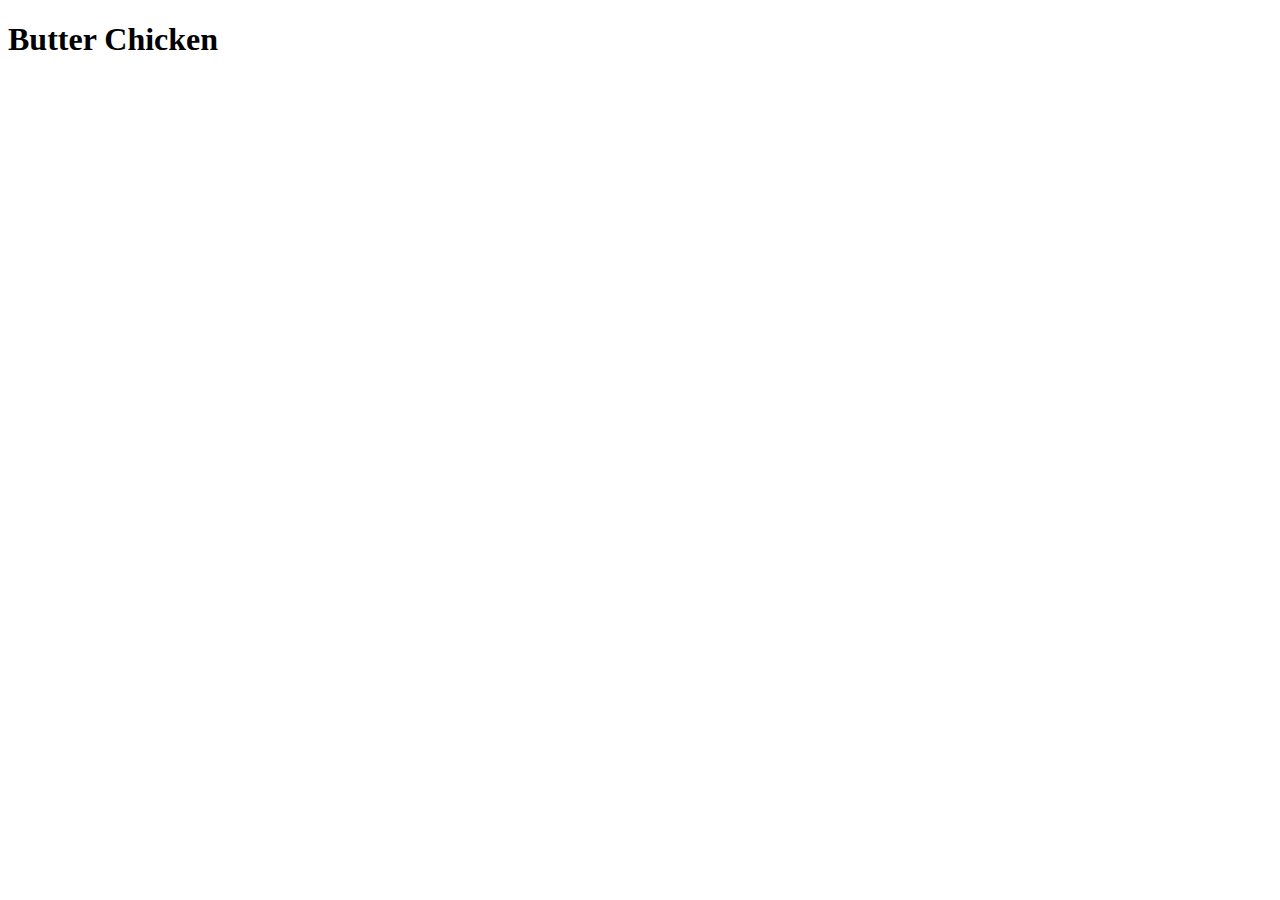
==== recipes/butter-chicken.html @ 7018931f "Add homepage to the recipes site" ====
<!DOCTYPE html>
<html lang="en">
<head>
    <meta charset="UTF-8">
    <meta name="viewport" content="width=device-width, initial-scale=1.0">
    <title>Document</title>
</head>
<body>
    <h1>Butter Chicken</h1>
</body>
</html>
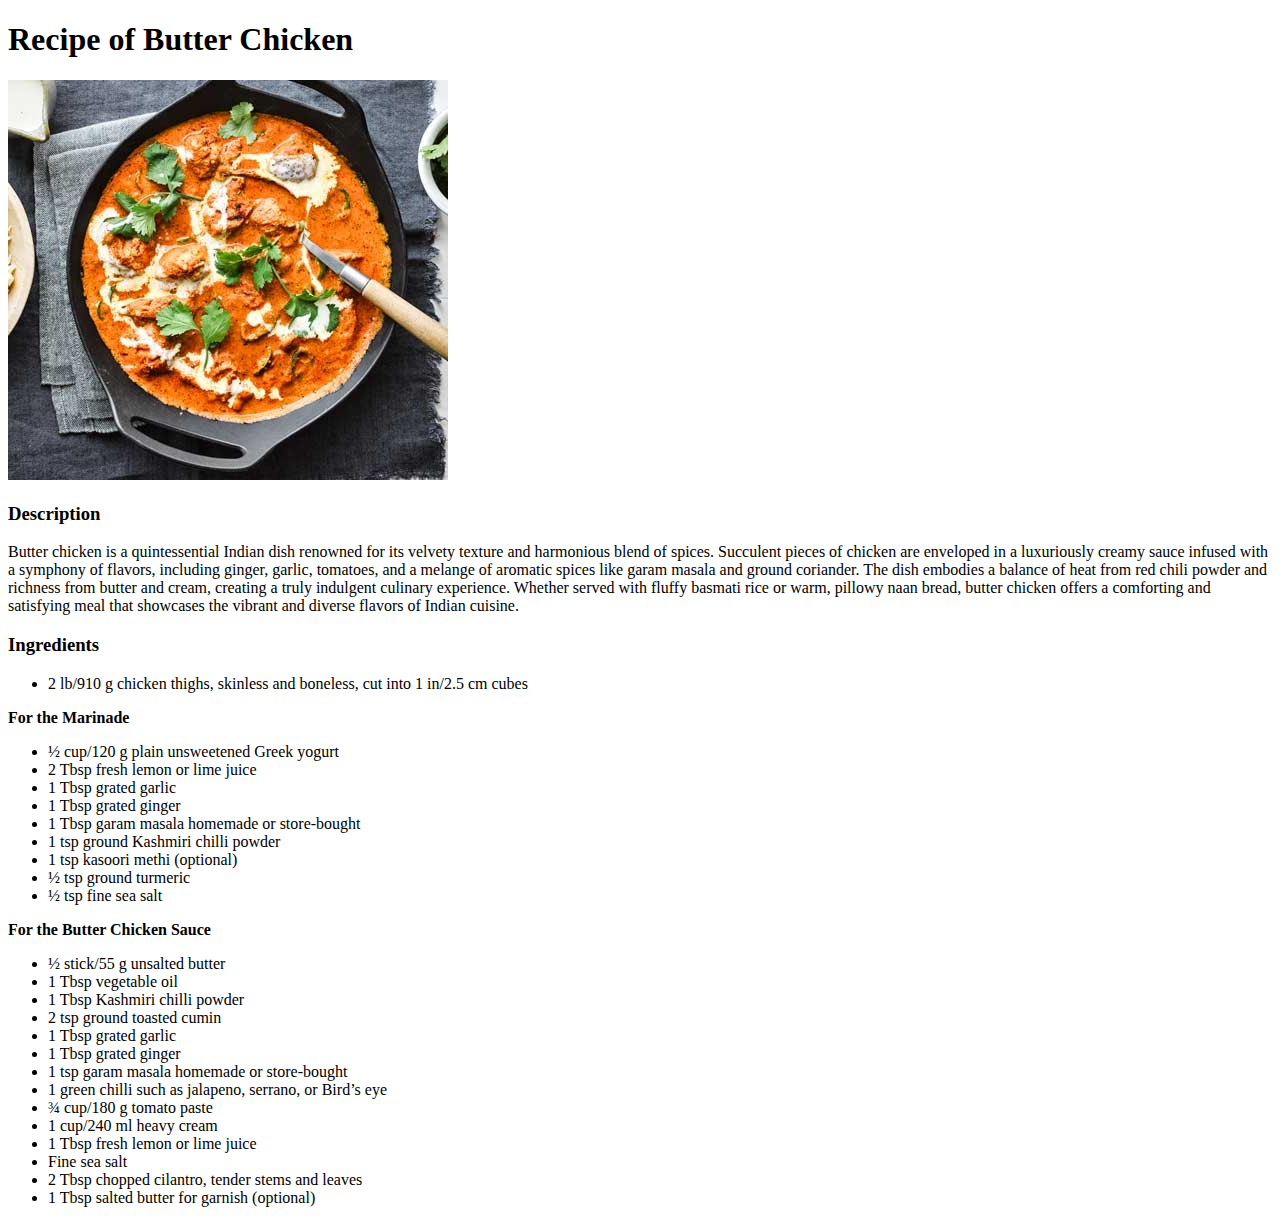
==== commit 27a0e39f: "Add description and indregients for butter chicken recipe" ====
--- a/recipes/butter-chicken.html
+++ b/recipes/butter-chicken.html
@@ -6,6 +6,42 @@
     <title>Document</title>
 </head>
 <body>
-    <h1>Butter Chicken</h1>
+    <h1> Recipe of Butter Chicken</h1>
+    <img src="butter-chicken.jpg">
+    <h3>Description</h3>
+    <p>Butter chicken is a quintessential Indian dish renowned for its velvety texture and harmonious blend of spices. Succulent pieces of chicken are enveloped in a luxuriously creamy sauce infused with a symphony of flavors, including ginger, garlic, tomatoes, and a melange of aromatic spices like garam masala and ground coriander. The dish embodies a balance of heat from red chili powder and richness from butter and cream, creating a truly indulgent culinary experience. Whether served with fluffy basmati rice or warm, pillowy naan bread, butter chicken offers a comforting and satisfying meal that showcases the vibrant and diverse flavors of Indian cuisine.</p>
+    <h3>Ingredients</h3>
+    <ul>
+        <li>2 lb/910 g chicken thighs, skinless and boneless, cut into 1 in/2.5 cm cubes</li>
+    </ul>
+    <p><strong>For the Marinade</strong></p>
+    <ul>
+        <li>½ cup/120 g plain unsweetened Greek yogurt</li>
+        <li>2 Tbsp fresh lemon or lime juice</li>
+        <li>1 Tbsp grated garlic</li>
+        <li>1 Tbsp grated ginger</li>
+        <li>1 Tbsp garam masala homemade or store-bought</li>
+        <li>1 tsp ground Kashmiri chilli powder</li>
+        <li>1 tsp kasoori methi (optional)</li>
+        <li>½ tsp ground turmeric</li>
+        <li>½ tsp fine sea salt</li>
+    </ul>
+    <p><strong>For the Butter Chicken Sauce</strong></p>
+    <ul>
+        <li>½ stick/55 g unsalted butter</li>
+        <li>1 Tbsp vegetable oil</li>
+        <li>1 Tbsp Kashmiri chilli powder</li>
+        <li>2 tsp ground toasted cumin</li>
+        <li>1 Tbsp grated garlic</li>
+        <li>1 Tbsp grated ginger</li>
+        <li>1 tsp garam masala homemade or store-bought</li>
+        <li>1 green chilli such as jalapeno, serrano, or Bird’s eye</li>
+        <li>¾ cup/180 g tomato paste</li>
+        <li>1 cup/240 ml heavy cream</li>
+        <li>1 Tbsp fresh lemon or lime juice</li>
+        <li>Fine sea salt</li>
+        <li>2 Tbsp chopped cilantro, tender stems and leaves</li>
+        <li>1 Tbsp salted butter for garnish (optional)</li>
+    </ul>
 </body>
 </html>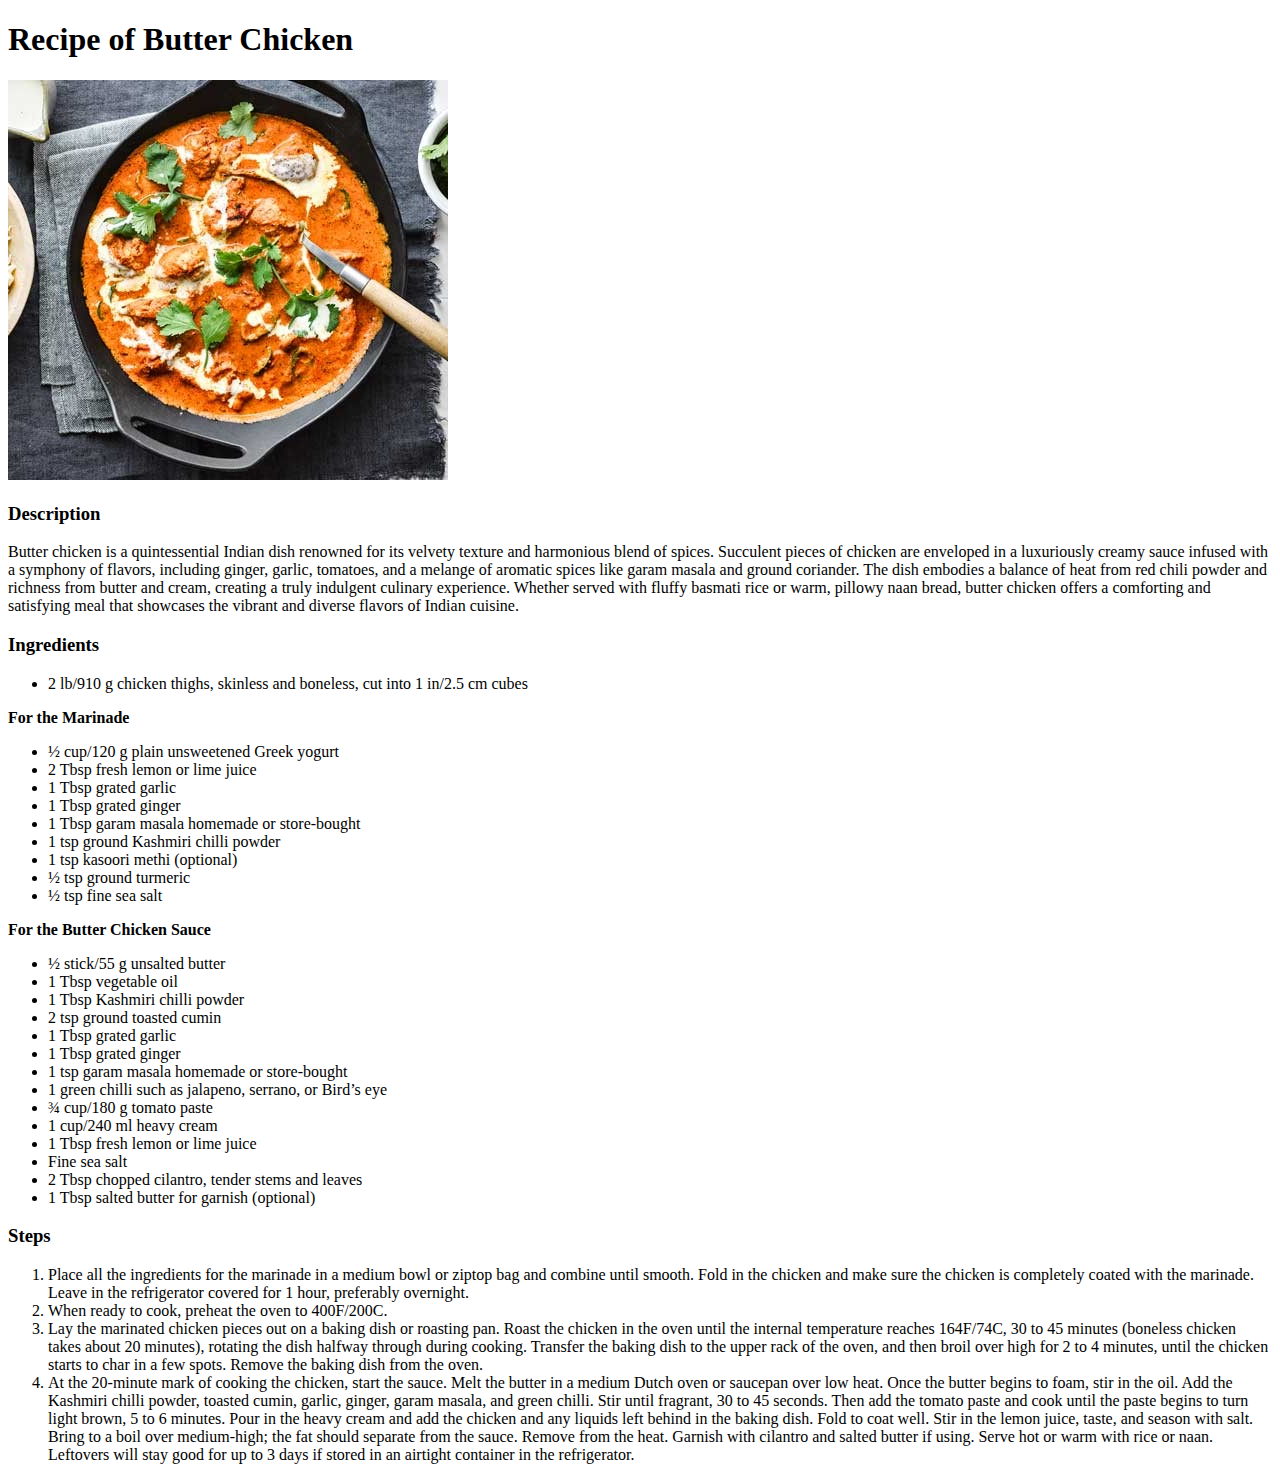
==== commit 5449b28d: "Add title for homepage and butter chicken recipe Add steps for Butter Chicken Recipe Steps are addde" ====
--- a/recipes/butter-chicken.html
+++ b/recipes/butter-chicken.html
@@ -3,7 +3,7 @@
 <head>
     <meta charset="UTF-8">
     <meta name="viewport" content="width=device-width, initial-scale=1.0">
-    <title>Document</title>
+    <title>Butter Chicken</title>
 </head>
 <body>
     <h1> Recipe of Butter Chicken</h1>
@@ -43,5 +43,12 @@
         <li>2 Tbsp chopped cilantro, tender stems and leaves</li>
         <li>1 Tbsp salted butter for garnish (optional)</li>
     </ul>
+    <h3>Steps</h3>
+    <ol>
+        <li>Place all the ingredients for the marinade in a medium bowl or ziptop bag and combine until smooth. Fold in the chicken and make sure the chicken is completely coated with the marinade. Leave in the refrigerator covered for 1 hour, preferably overnight.</li>
+        <li>When ready to cook, preheat the oven to 400F/200C.</li>
+        <li>Lay the marinated chicken pieces out on a baking dish or roasting pan. Roast the chicken in the oven until the internal temperature reaches 164F/74C, 30 to 45 minutes (boneless chicken takes about 20 minutes), rotating the dish halfway through during cooking. Transfer the baking dish to the upper rack of the oven, and then broil over high for 2 to 4 minutes, until the chicken starts to char in a few spots. Remove the baking dish from the oven.</li>
+        <li>At the 20-minute mark of cooking the chicken, start the sauce. Melt the butter in a medium Dutch oven or saucepan over low heat. Once the butter begins to foam, stir in the oil. Add the Kashmiri chilli powder, toasted cumin, garlic, ginger, garam masala, and green chilli. Stir until fragrant, 30 to 45 seconds. Then add the tomato paste and cook until the paste begins to turn light brown, 5 to 6 minutes. Pour in the heavy cream and add the chicken and any liquids left behind in the baking dish. Fold to coat well. Stir in the lemon juice, taste, and season with salt. Bring to a boil over medium-high; the fat should separate from the sauce. Remove from the heat. Garnish with cilantro and salted butter if using. Serve hot or warm with rice or naan. Leftovers will stay good for up to 3 days if stored in an airtight container in the refrigerator.</li>
+    </ol>
 </body>
 </html>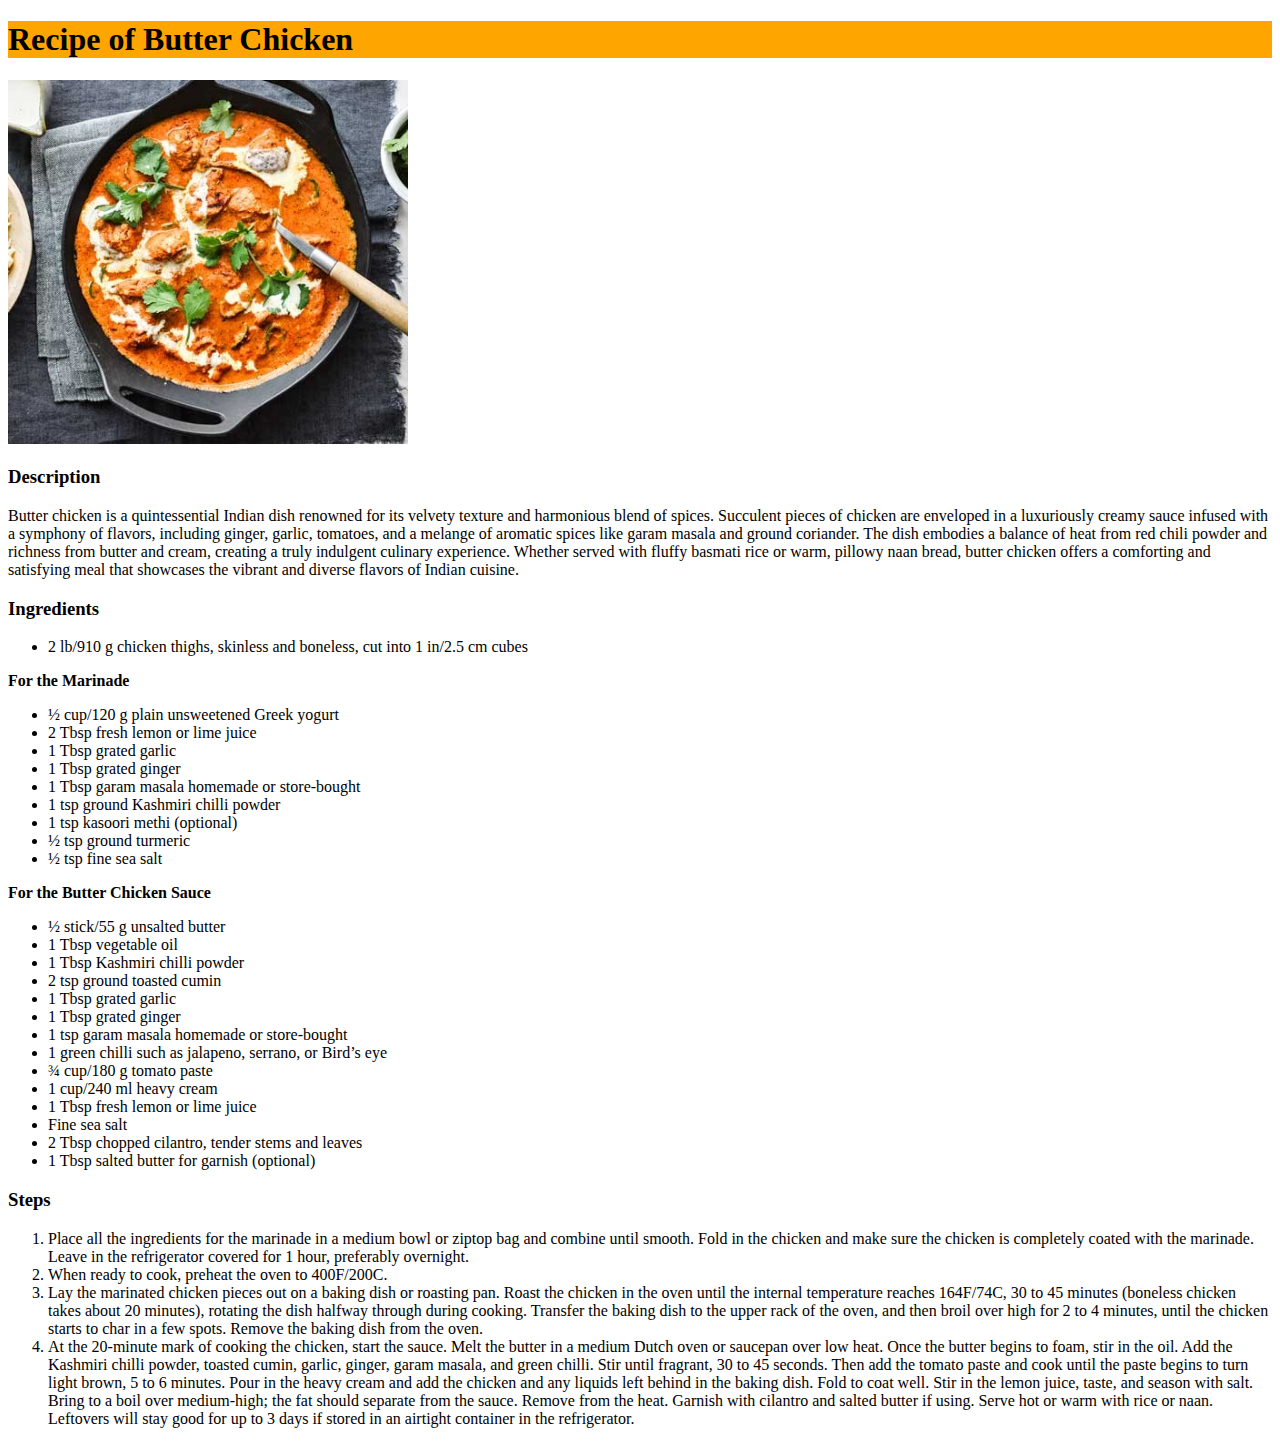
==== commit 53413a1b: "Add CSS to the webpage" ====
--- a/recipes/butter-chicken.html
+++ b/recipes/butter-chicken.html
@@ -4,10 +4,13 @@
     <meta charset="UTF-8">
     <meta name="viewport" content="width=device-width, initial-scale=1.0">
     <title>Butter Chicken</title>
+    <link rel="stylesheet" href="../style.css">
 </head>
 <body>
-    <h1> Recipe of Butter Chicken</h1>
-    <img src="butter-chicken.jpg">
+    <h1 class="bc"> Recipe of Butter Chicken</h1>
+    <div>
+        <img id="bcimg" src="butter-chicken.jpg">
+    </div>
     <h3>Description</h3>
     <p>Butter chicken is a quintessential Indian dish renowned for its velvety texture and harmonious blend of spices. Succulent pieces of chicken are enveloped in a luxuriously creamy sauce infused with a symphony of flavors, including ginger, garlic, tomatoes, and a melange of aromatic spices like garam masala and ground coriander. The dish embodies a balance of heat from red chili powder and richness from butter and cream, creating a truly indulgent culinary experience. Whether served with fluffy basmati rice or warm, pillowy naan bread, butter chicken offers a comforting and satisfying meal that showcases the vibrant and diverse flavors of Indian cuisine.</p>
     <h3>Ingredients</h3>
--- a/style.css
+++ b/style.css
@@ -0,0 +1,43 @@
+.recipes {
+    text-align: center;
+    font-size: 45px;
+}
+.display {
+    text-align: center;
+}
+.recipes.bc {
+    background-color: orange;
+    font-size: 30px;
+    font-family:'Times New Roman', Times, serif
+}
+.recipes.noodles {
+    background-color: lightgreen;
+    font-size: 30px;
+    font-family:'Times New Roman', Times, serif
+}
+.recipes.lemonade{
+    background-color: rgb(255, 255, 123);
+    font-size: 30px;
+    font-family:'Times New Roman', Times, serif
+}
+.bc {
+    background-color: orange;
+}
+#bcimg {
+    height: auto;
+    width: 400px;
+}
+.noodles {
+    background-color: lightgreen;
+}
+#noodlesimg {
+    height: 500px;
+    width: 400px
+}
+.lemonade {
+    background-color: rgb(255, 255, 123);
+}
+#lemonadeimg {
+    height: 400px;
+    width: 400px;
+}